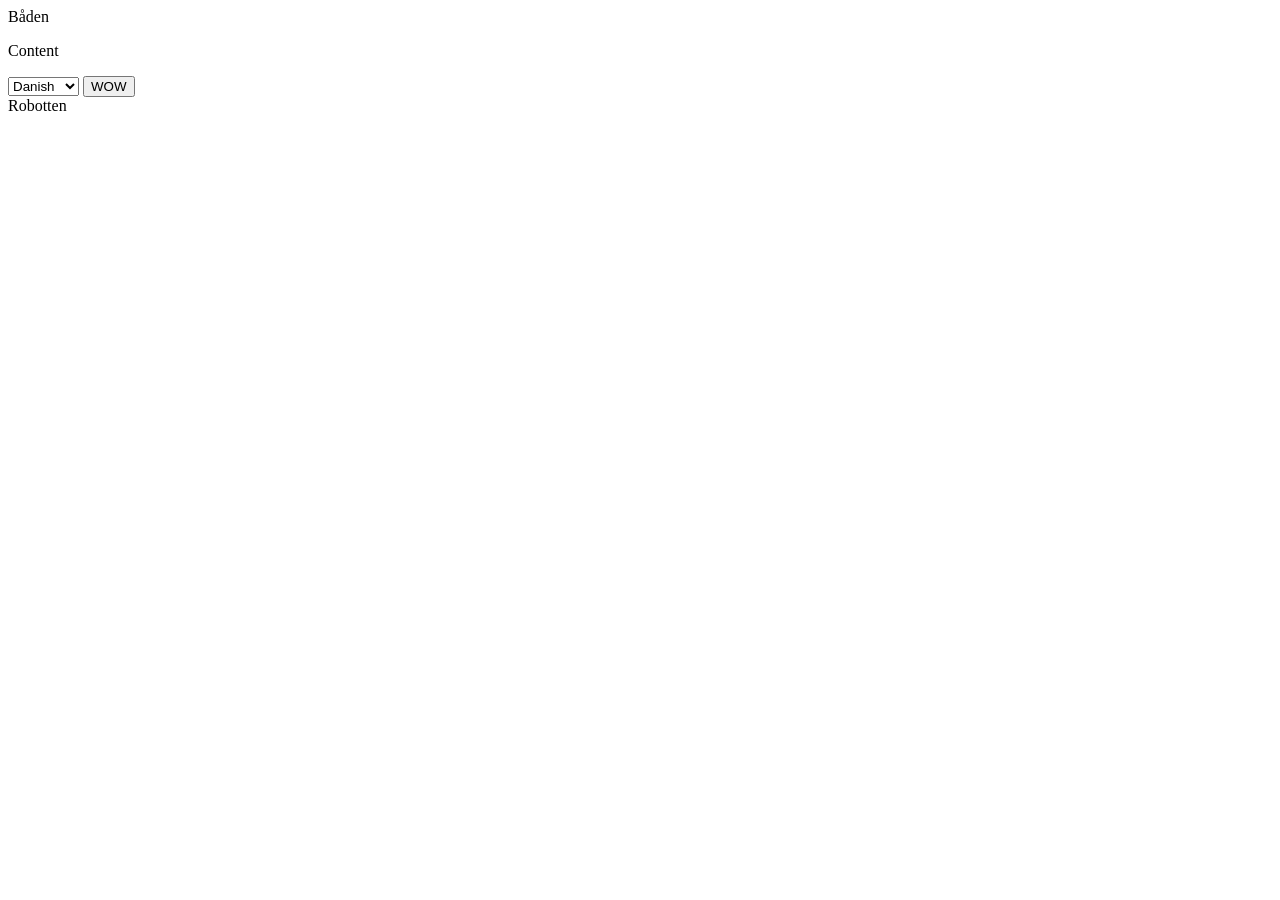
==== language_switcher/index.html @ 2214d858 "opgaver 6" ====
<!DOCTYPE html>
<html lang="en">

<head>
    <meta charset="UTF-8">
    <meta name="viewport" content="width=device-width, initial-scale=1.0">
    <title>Language Switcher</title>
    <script type="module" src="js.js"></script>
</head>

<body>
    <header class="header">UDSKIFTES</header>
    <p>Content</p>
    <select name="valgt" id="valg">
        <option value="danish">Danish</option>
        <option value="german">German</option>
    </select>
    <button>WOW</button>
    <div class="footer">UDSKIFTES</div>


</body>

</html>
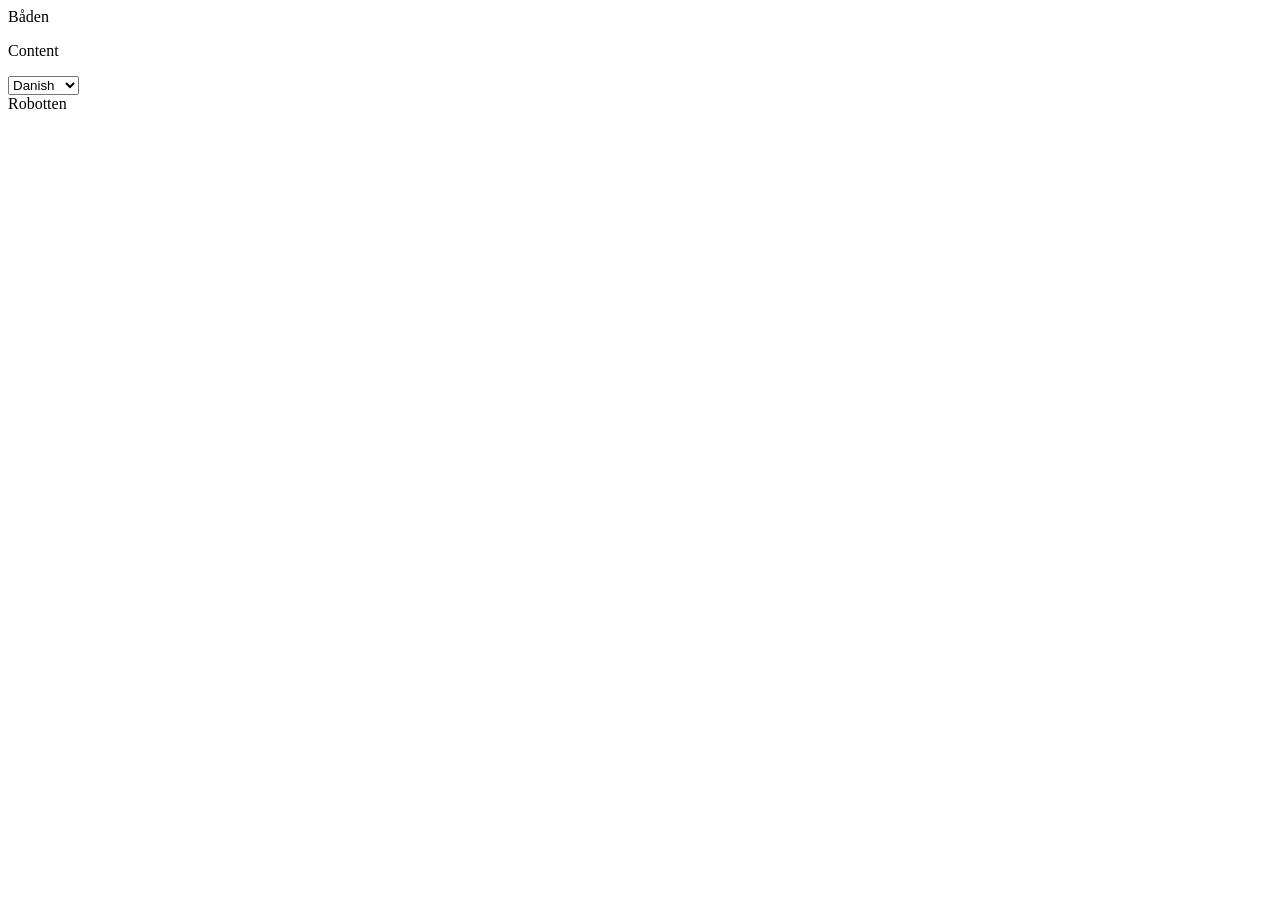
==== commit d14d15b2: "opg 7" ====
--- a/language_switcher/index.html
+++ b/language_switcher/index.html
@@ -15,7 +15,6 @@
         <option value="danish">Danish</option>
         <option value="german">German</option>
     </select>
-    <button>WOW</button>
     <div class="footer">UDSKIFTES</div>
 
 
